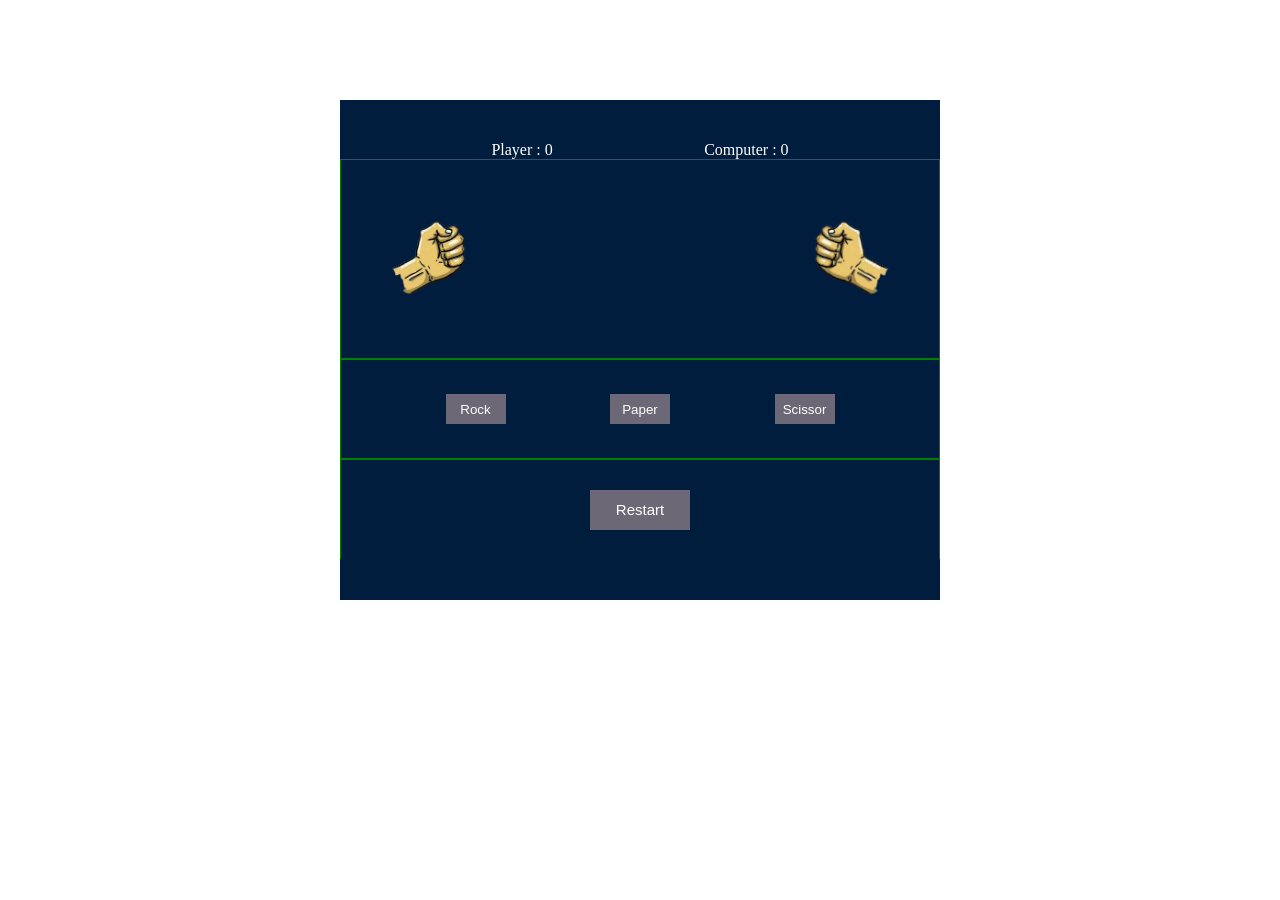
==== index.html @ 57c3fc7b "change name file from rps to index" ====
<!DOCTYPE html>
<html lang="en">
<head>
    <meta charset="UTF-8">
    <meta http-equiv="X-UA-Compatible" content="IE=edge">
    <meta name="viewport" content="width=device-width, initial-scale=1.0">
    <link rel="stylesheet" href="/rps.css">
    <title>Document</title>
</head>
<body>
    <div class="board">
        <div class="score">
            <div class="pScore">
                Player : <span></span> 
            </div>
            <div class="cScore">
                Computer : <span>0</span> 
            </div>
        </div>
        <div class="decision">
            <div class="right">
                <img class="" src="/image/rock.png" alt="">
            </div>
            <div class="middle">
                
            </div>
            <div class="left">
                <img src="/image/rock.png" alt="">
            </div>
    
        </div>
        <div class="option">
            <div>
                <button>Rock</button>
            </div>
            <div>
                <button>Paper</button>
            </div>
            <div>
                <button>Scissor</button>
            </div>
        </div>
        <div  class="restart">
            <button>Restart</button>
        </div>
            </div>
    
</body>
<script src="/rps.js"></script>
</html>
---- rps.css ----
*{
    box-sizing: border-box;
    margin: 0px;
    padding: 0px;
}
body{
    margin-top: 100px;
    padding: auto;
}
.board{
    display: flex;
    flex-direction: column;
    justify-content: center;
    text-align: center;
    padding: auto;
    margin: auto;
    background-color: #001d3d;
    height: 500px;
    width: 600px;
}

.decision,.option,.restart{
    display: flex;
    justify-content: space-evenly;
    border: 1px solid green;
    align-items: center;
    
}
.decision{
    height: 200px;
}
.option{
    height: 100px;
}

img{
    height: 100px;
}
.left img{
    transform: rotateY(180deg);
}

button{
    height: 30px;
    width: 60px;
    padding: 5px;
    background-color: #6d6875;
    color: #ffff;
    border: none;
    transition: 0.5s ease-out;
}
button:hover{
    background-color: blue;
}
.vanish{
    display: none;
}
.visible{
    display: none;
}

.score{
    display: flex;
    color: #ffff;
    justify-content: space-evenly;
}
.restart{
  height: 100px;
  border-bottom: none;
}
.restart button{
    width: 100px;
    height: 40px;
    font-size: 15px;

}
.middle{
    font-size: 80px;
 
    height: 100%;
    text-align: center;
    width: 250px;
    padding-top: 50px;
}




@keyframes wobble {
    from {
      -webkit-transform: translate3d(0, 0, 0);
      transform: translate3d(0, 0, 0);
    }
  
    15% {
      -webkit-transform: translate3d(-25%, 0, 0) rotate3d(0, 0, 1, -5deg);
      transform: translate3d(-25%, 0, 0) rotate3d(0, 0, 1, -5deg);
    }
  
    30% {
      -webkit-transform: translate3d(20%, 0, 0) rotate3d(0, 0, 1, 3deg);
      transform: translate3d(20%, 0, 0) rotate3d(0, 0, 1, 3deg);
    }
  
    45% {
      -webkit-transform: translate3d(-15%, 0, 0) rotate3d(0, 0, 1, -3deg);
      transform: translate3d(-15%, 0, 0) rotate3d(0, 0, 1, -3deg);
    }
  
    60% {
      -webkit-transform: translate3d(10%, 0, 0) rotate3d(0, 0, 1, 2deg);
      transform: translate3d(10%, 0, 0) rotate3d(0, 0, 1, 2deg);
    }
  
    75% {
      -webkit-transform: translate3d(-5%, 0, 0) rotate3d(0, 0, 1, -1deg);
      transform: translate3d(-5%, 0, 0) rotate3d(0, 0, 1, -1deg);
    }
  
    to {
      -webkit-transform: translate3d(0, 0, 0);
      transform: translate3d(0, 0, 0);
    }
  }
  
  .wobble {
    -webkit-animation-name: wobble ;
    animation-name: wobble 
    ;
  }
  
  .animated {
    -webkit-animation-duration: 1s;
    animation-duration: 1s ;
    -webkit-animation-fill-mode: both;
    animation-fill-mode: both ;
   /* animation-iteration-count: infinite;*/
  }
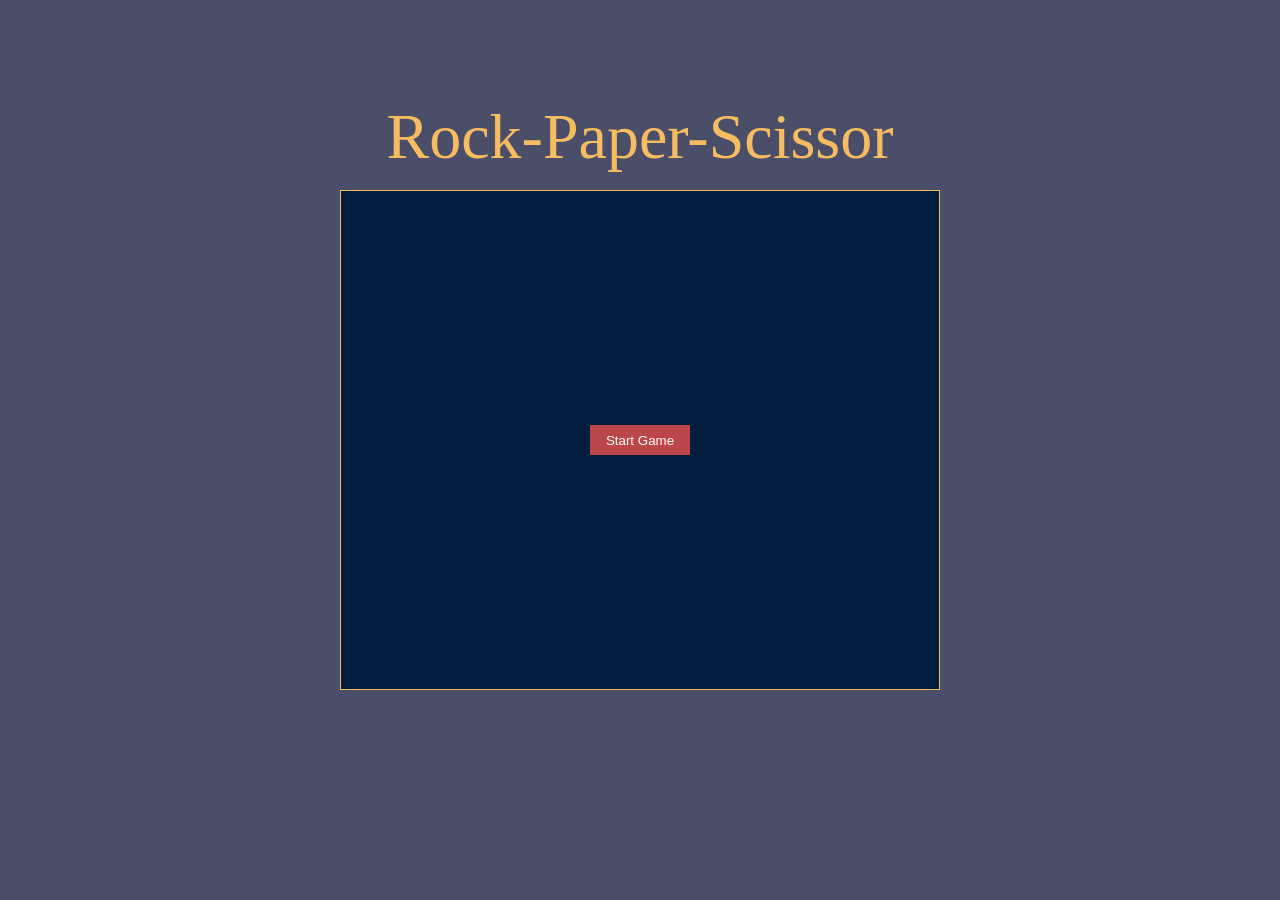
==== commit d4b8f696: "Added Start Button" ====
--- a/index.html
+++ b/index.html
@@ -8,41 +8,48 @@
     <title>Document</title>
 </head>
 <body>
+    <header>Rock-Paper-Scissor</header>
     <div class="board">
-        <div class="score">
-            <div class="pScore">
-                Player : <span></span> 
+        <div class="game">
+            <div class="score">
+                <div class="pScore">
+                    Player : <span></span> 
+                </div>
+                <div class="cScore">
+                    Computer : <span>0</span> 
+                </div>
             </div>
-            <div class="cScore">
-                Computer : <span>0</span> 
+            <div class="decision">
+                <div class="right">
+                    <img class="" src="/image/rock.png" alt="">
+                </div>
+                <div class="middle">
+                    
+                </div>
+                <div class="left">
+                    <img src="/image/rock.png" alt="">
+                </div>
+        
+            </div>
+            <div class="option">
+                <div>
+                    <button>Rock</button>
+                </div>
+                <div>
+                    <button>Paper</button>
+                </div>
+                <div>
+                    <button>Scissor</button>
+                </div>
+            </div>
+            <div  class="restart">
+                <button>Restart</button>
             </div>
         </div>
-        <div class="decision">
-            <div class="right">
-                <img class="" src="/image/rock.png" alt="">
-            </div>
-            <div class="middle">
-                
-            </div>
-            <div class="left">
-                <img src="/image/rock.png" alt="">
-            </div>
+        <div class="startBtn">
+            <button>Start Game</button>
+        </div>
     
-        </div>
-        <div class="option">
-            <div>
-                <button>Rock</button>
-            </div>
-            <div>
-                <button>Paper</button>
-            </div>
-            <div>
-                <button>Scissor</button>
-            </div>
-        </div>
-        <div  class="restart">
-            <button>Restart</button>
-        </div>
             </div>
     
 </body>
--- a/rps.css
+++ b/rps.css
@@ -3,9 +3,18 @@
     margin: 0px;
     padding: 0px;
 }
+
 body{
     margin-top: 100px;
     padding: auto;
+    text-align: center;
+    background-color: #4a4e69;
+ 
+}
+header{
+  font-size: 4rem;
+  color: #f6bd60;
+  margin: 16px;
 }
 .board{
     display: flex;
@@ -17,8 +26,17 @@
     background-color: #001d3d;
     height: 500px;
     width: 600px;
+    border: 1px solid #f6bd60;
+
+}
+.startBtn button{
+background: #bc4749;
+width: 100px;
 }
 
+.game{
+  display: none;
+}
 .decision,.option,.restart{
     display: flex;
     justify-content: space-evenly;
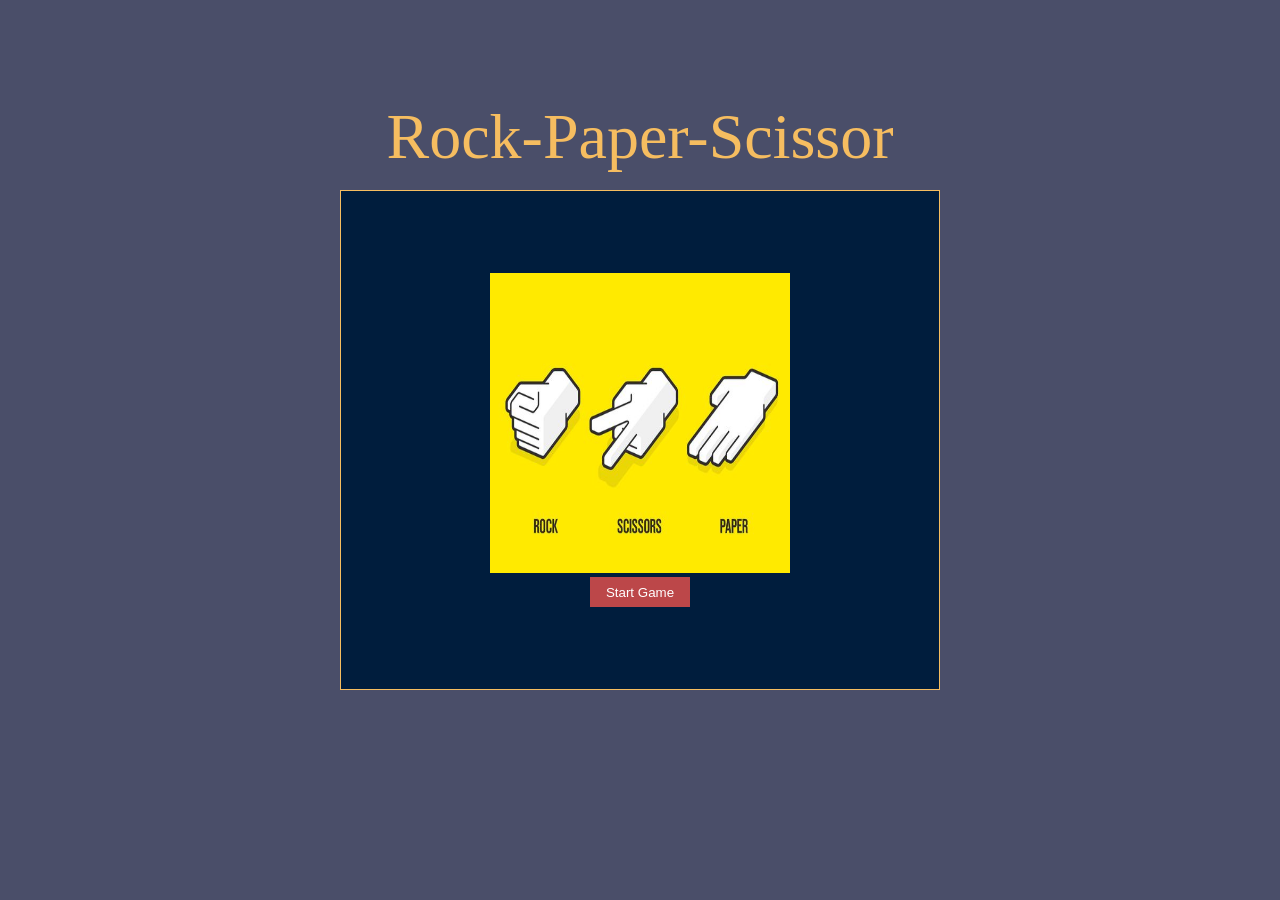
==== commit 73e34a23: "added animation" ====
--- a/index.html
+++ b/index.html
@@ -47,6 +47,7 @@
             </div>
         </div>
         <div class="startBtn">
+            <div><img src="/image/intros.jpg" alt=""></div>
             <button>Start Game</button>
         </div>
     
--- a/rps.css
+++ b/rps.css
@@ -29,6 +29,12 @@
     border: 1px solid #f6bd60;
 
 }
+.startBtn img{
+  height: 300px;
+  width: 300px;
+  -webkit-animation: slide-in-bottom 0.5s cubic-bezier(0.250, 0.460, 0.450, 0.940) 0.8s both;
+  animation: slide-in-bottom 0.5s cubic-bezier(0.250, 0.460, 0.450, 0.940) 0.8s both;
+}
 .startBtn button{
 background: #bc4749;
 width: 100px;
@@ -153,4 +159,43 @@
     -webkit-animation-fill-mode: both;
     animation-fill-mode: both ;
    /* animation-iteration-count: infinite;*/
-  }+  }
+
+
+  /*  Slide in keyFrames*/
+  /* ----------------------------------------------
+ * Generated by Animista on 2022-11-18 18:48:56
+ * Licensed under FreeBSD License.
+ * See http://animista.net/license for more info. 
+ * w: http://animista.net, t: @cssanimista
+ * ---------------------------------------------- */
+
+/**
+ * ----------------------------------------
+ * animation slide-in-bottom
+ * ----------------------------------------
+ */
+@-webkit-keyframes slide-in-bottom {
+  0% {
+    -webkit-transform: translateY(1000px);
+            transform: translateY(1000px);
+    opacity: 0;
+  }
+  100% {
+    -webkit-transform: translateY(0);
+            transform: translateY(0);
+    opacity: 1;
+  }
+}
+@keyframes slide-in-bottom {
+  0% {
+    -webkit-transform: translateY(1000px);
+            transform: translateY(1000px);
+    opacity: 0;
+  }
+  100% {
+    -webkit-transform: translateY(0);
+            transform: translateY(0);
+    opacity: 1;
+  }
+}
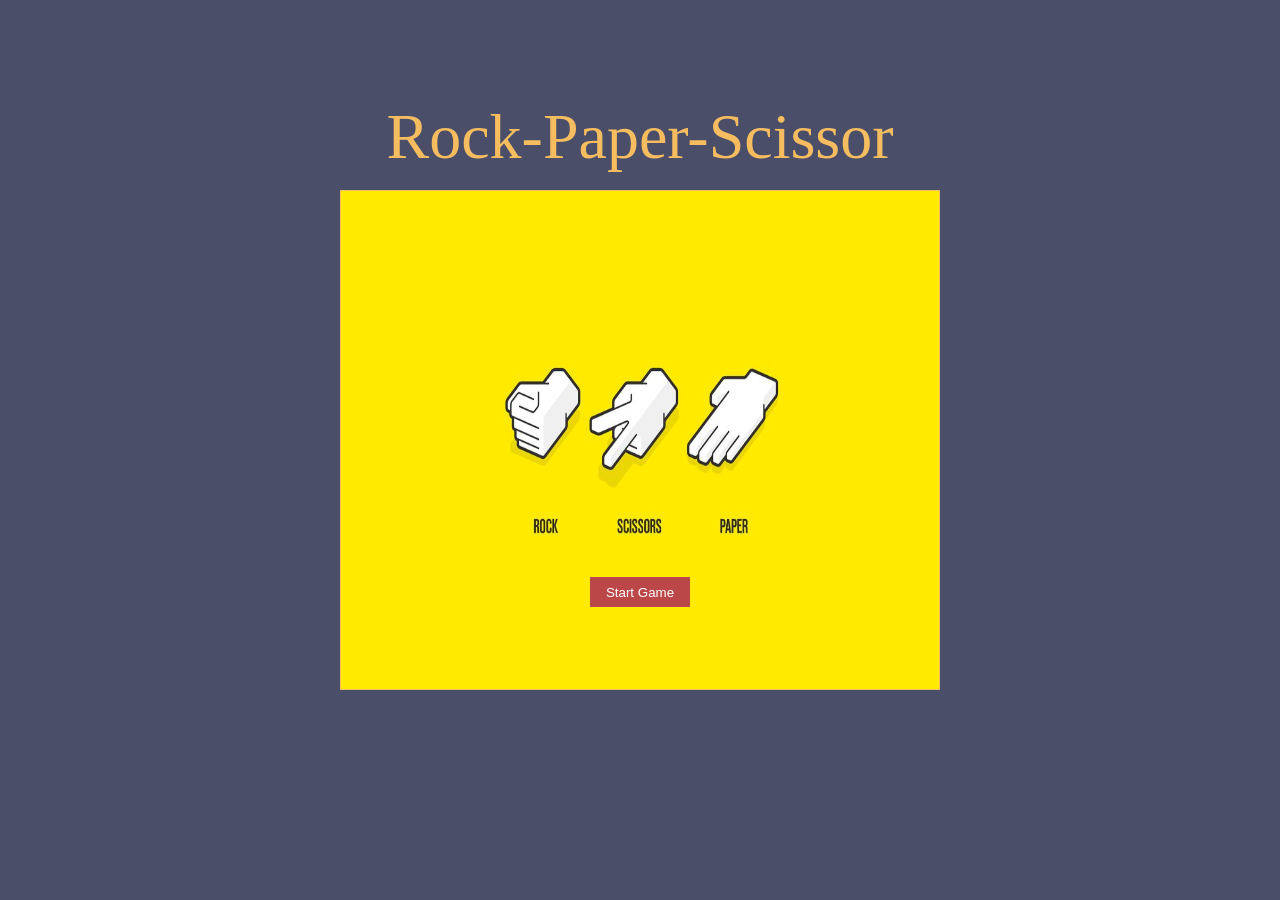
==== commit c38b8494: "improved on animation" ====
--- a/index.html
+++ b/index.html
@@ -5,7 +5,8 @@
     <meta http-equiv="X-UA-Compatible" content="IE=edge">
     <meta name="viewport" content="width=device-width, initial-scale=1.0">
     <link rel="stylesheet" href="/rps.css">
-    <title>Document</title>
+    
+    <title>RPS</title>
 </head>
 <body>
     <header>Rock-Paper-Scissor</header>
--- a/rps.css
+++ b/rps.css
@@ -23,25 +23,33 @@
     text-align: center;
     padding: auto;
     margin: auto;
-    background-color: #001d3d;
+    background-color: #FFEA00;
     height: 500px;
     width: 600px;
     border: 1px solid #f6bd60;
+    position: relative;
 
 }
+
 .startBtn img{
   height: 300px;
   width: 300px;
-  -webkit-animation: slide-in-bottom 0.5s cubic-bezier(0.250, 0.460, 0.450, 0.940) 0.8s both;
-  animation: slide-in-bottom 0.5s cubic-bezier(0.250, 0.460, 0.450, 0.940) 0.8s both;
+  -webkit-animation: fade-in 1.2s cubic-bezier(0.390, 0.575, 0.565, 1.000) 1s both;
+  animation: fade-in 1.2s cubic-bezier(0.390, 0.575, 0.565, 1.000) 1s both;
 }
 .startBtn button{
 background: #bc4749;
 width: 100px;
+-webkit-animation: fade-in 1.2s cubic-bezier(0.390, 0.575, 0.565, 1.000) 1s both;
+	        animation: fade-in 1.2s cubic-bezier(0.390, 0.575, 0.565, 1.000) 1s both;
 }
 
 .game{
   display: none;
+  -webkit-animation: fade-in 1.2s cubic-bezier(0.390, 0.575, 0.565, 1.000) 0.5s both;
+	        animation: fade-in 1.2s cubic-bezier(0.390, 0.575, 0.565, 1.000) 0.5s both;
+
+
 }
 .decision,.option,.restart{
     display: flex;
@@ -53,6 +61,7 @@
 .decision{
     height: 200px;
 }
+
 .option{
     height: 100px;
 }
@@ -85,8 +94,9 @@
 
 .score{
     display: flex;
-    color: #ffff;
+    color:  #6d6875;
     justify-content: space-evenly;
+    font-weight: 600;
 }
 .restart{
   height: 100px;
@@ -110,92 +120,20 @@
 
 
 
-@keyframes wobble {
-    from {
-      -webkit-transform: translate3d(0, 0, 0);
-      transform: translate3d(0, 0, 0);
-    }
-  
-    15% {
-      -webkit-transform: translate3d(-25%, 0, 0) rotate3d(0, 0, 1, -5deg);
-      transform: translate3d(-25%, 0, 0) rotate3d(0, 0, 1, -5deg);
-    }
-  
-    30% {
-      -webkit-transform: translate3d(20%, 0, 0) rotate3d(0, 0, 1, 3deg);
-      transform: translate3d(20%, 0, 0) rotate3d(0, 0, 1, 3deg);
-    }
-  
-    45% {
-      -webkit-transform: translate3d(-15%, 0, 0) rotate3d(0, 0, 1, -3deg);
-      transform: translate3d(-15%, 0, 0) rotate3d(0, 0, 1, -3deg);
-    }
-  
-    60% {
-      -webkit-transform: translate3d(10%, 0, 0) rotate3d(0, 0, 1, 2deg);
-      transform: translate3d(10%, 0, 0) rotate3d(0, 0, 1, 2deg);
-    }
-  
-    75% {
-      -webkit-transform: translate3d(-5%, 0, 0) rotate3d(0, 0, 1, -1deg);
-      transform: translate3d(-5%, 0, 0) rotate3d(0, 0, 1, -1deg);
-    }
-  
-    to {
-      -webkit-transform: translate3d(0, 0, 0);
-      transform: translate3d(0, 0, 0);
-    }
-  }
-  
-  .wobble {
-    -webkit-animation-name: wobble ;
-    animation-name: wobble 
-    ;
-  }
-  
-  .animated {
-    -webkit-animation-duration: 1s;
-    animation-duration: 1s ;
-    -webkit-animation-fill-mode: both;
-    animation-fill-mode: both ;
-   /* animation-iteration-count: infinite;*/
-  }
 
-
-  /*  Slide in keyFrames*/
-  /* ----------------------------------------------
- * Generated by Animista on 2022-11-18 18:48:56
- * Licensed under FreeBSD License.
- * See http://animista.net/license for more info. 
- * w: http://animista.net, t: @cssanimista
- * ---------------------------------------------- */
-
-/**
- * ----------------------------------------
- * animation slide-in-bottom
- * ----------------------------------------
- */
-@-webkit-keyframes slide-in-bottom {
+ @-webkit-keyframes fade-in {
   0% {
-    -webkit-transform: translateY(1000px);
-            transform: translateY(1000px);
     opacity: 0;
   }
   100% {
-    -webkit-transform: translateY(0);
-            transform: translateY(0);
     opacity: 1;
   }
 }
-@keyframes slide-in-bottom {
+@keyframes fade-in {
   0% {
-    -webkit-transform: translateY(1000px);
-            transform: translateY(1000px);
     opacity: 0;
   }
   100% {
-    -webkit-transform: translateY(0);
-            transform: translateY(0);
     opacity: 1;
   }
 }
